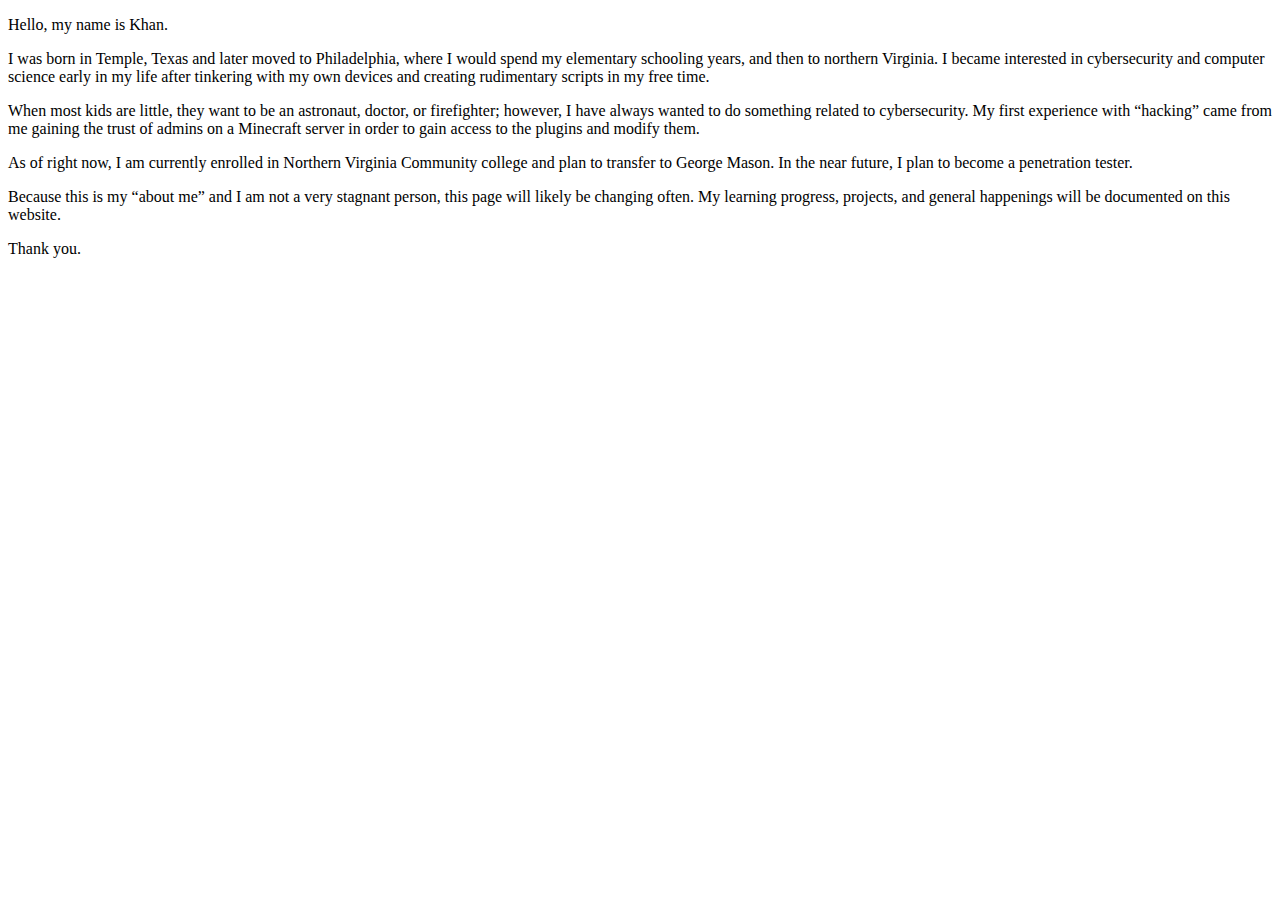
==== aboutme.html @ a96371ae "Create aboutme.html" ====
<!DOCTYPE html>
<html lang="en">
<head>
    <meta charset="UTF-8">
    <meta name="viewport" content="width=device-width, initial-scale=1.0">
    <title>About Me - Khan</title>
    <link rel="stylesheet" href="style.css">
</head>
<body>
    <div class="centered-content">
        <div class="section-content">
            <p>Hello, my name is Khan.</p>
            <p>I was born in Temple, Texas and later moved to Philadelphia, where I would spend my elementary schooling years, and then to northern Virginia. I became interested in cybersecurity and computer science early in my life after tinkering with my own devices and creating rudimentary scripts in my free time.</p>
            <p>When most kids are little, they want to be an astronaut, doctor, or firefighter; however, I have always wanted to do something related to cybersecurity. My first experience with “hacking” came from me gaining the trust of admins on a Minecraft server in order to gain access to the plugins and modify them.</p>
            <p>As of right now, I am currently enrolled in Northern Virginia Community college and plan to transfer to George Mason. In the near future, I plan to become a penetration tester.</p>
            <p>Because this is my “about me” and I am not a very stagnant person, this page will likely be changing often. My learning progress, projects, and general happenings will be documented on this website.</p>
            <p>Thank you.</p>
        </div>
    </div>
</body>
</html>
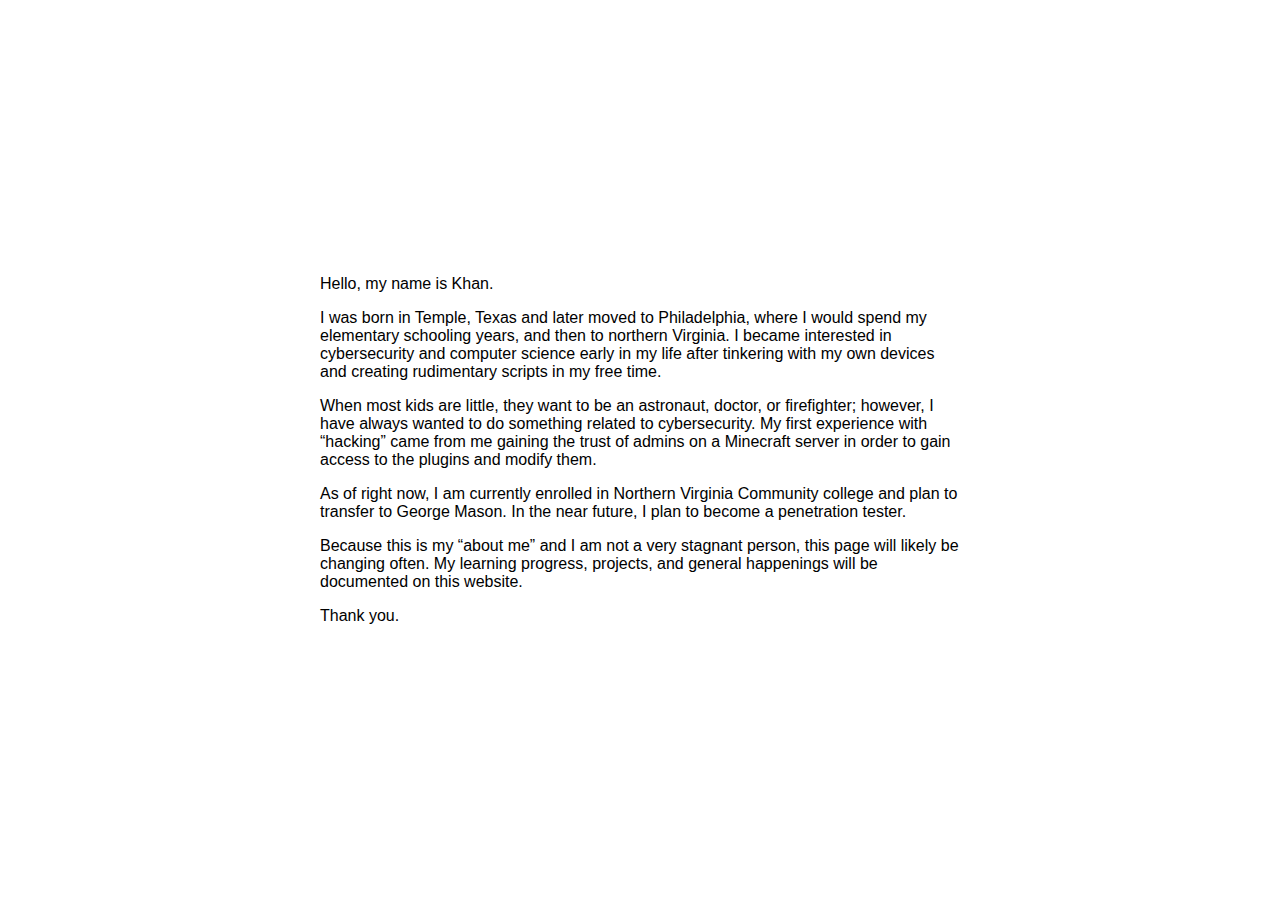
==== commit ffcd54c6: "Update aboutme.html" ====
--- a/aboutme.html
+++ b/aboutme.html
@@ -4,7 +4,7 @@
     <meta charset="UTF-8">
     <meta name="viewport" content="width=device-width, initial-scale=1.0">
     <title>About Me - Khan</title>
-    <link rel="stylesheet" href="style.css">
+    <link rel="stylesheet" href="styles.css">
 </head>
 <body>
     <div class="centered-content">
--- a/styles.css
+++ b/styles.css
@@ -0,0 +1,37 @@
+body, html {
+    margin: 0;
+    padding: 0;
+    font-family: Arial, Helvetica, sans-serif;
+    font-size: 16px;
+}
+
+.content-item a {
+    text-decoration: none;
+    color: black;
+    transition: font-weight 0.3s ease;
+}
+
+.content-item a:hover {
+    font-weight: bold;
+}
+
+.centered-content, #content-section {
+    display: flex;
+    flex-direction: column;
+    justify-content: center;
+    align-items: center;
+    height: 100vh;
+}
+
+#content-section {
+    width: 100%;
+    position: relative;
+}
+
+.section-content {
+    position: absolute;
+    top: 50%;
+    left: 50%;
+    transform: translate(-50%, -50%);
+    font-size: 16px;
+}
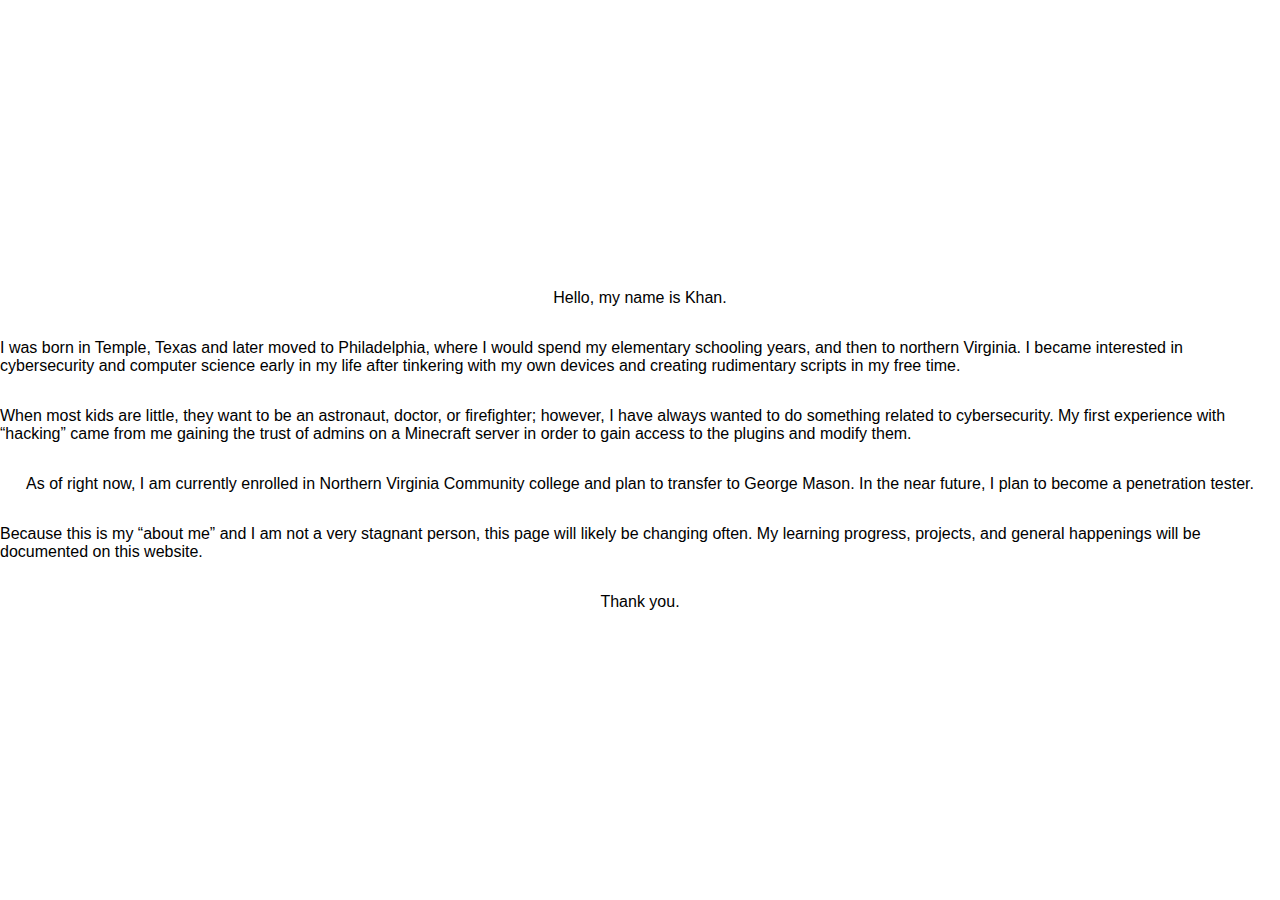
==== commit dbd7a0d5: "Update aboutme.html" ====
--- a/aboutme.html
+++ b/aboutme.html
@@ -7,15 +7,13 @@
     <link rel="stylesheet" href="styles.css">
 </head>
 <body>
-    <div class="centered-content">
-        <div class="section-content">
-            <p>Hello, my name is Khan.</p>
-            <p>I was born in Temple, Texas and later moved to Philadelphia, where I would spend my elementary schooling years, and then to northern Virginia. I became interested in cybersecurity and computer science early in my life after tinkering with my own devices and creating rudimentary scripts in my free time.</p>
-            <p>When most kids are little, they want to be an astronaut, doctor, or firefighter; however, I have always wanted to do something related to cybersecurity. My first experience with “hacking” came from me gaining the trust of admins on a Minecraft server in order to gain access to the plugins and modify them.</p>
-            <p>As of right now, I am currently enrolled in Northern Virginia Community college and plan to transfer to George Mason. In the near future, I plan to become a penetration tester.</p>
-            <p>Because this is my “about me” and I am not a very stagnant person, this page will likely be changing often. My learning progress, projects, and general happenings will be documented on this website.</p>
-            <p>Thank you.</p>
-        </div>
+    <div id="content-section" class="centered-content">
+        <p>Hello, my name is Khan.</p>
+        <p>I was born in Temple, Texas and later moved to Philadelphia, where I would spend my elementary schooling years, and then to northern Virginia. I became interested in cybersecurity and computer science early in my life after tinkering with my own devices and creating rudimentary scripts in my free time.</p>
+        <p>When most kids are little, they want to be an astronaut, doctor, or firefighter; however, I have always wanted to do something related to cybersecurity. My first experience with “hacking” came from me gaining the trust of admins on a Minecraft server in order to gain access to the plugins and modify them.</p>
+        <p>As of right now, I am currently enrolled in Northern Virginia Community college and plan to transfer to George Mason. In the near future, I plan to become a penetration tester.</p>
+        <p>Because this is my “about me” and I am not a very stagnant person, this page will likely be changing often. My learning progress, projects, and general happenings will be documented on this website.</p>
+        <p>Thank you.</p>
     </div>
 </body>
 </html>
